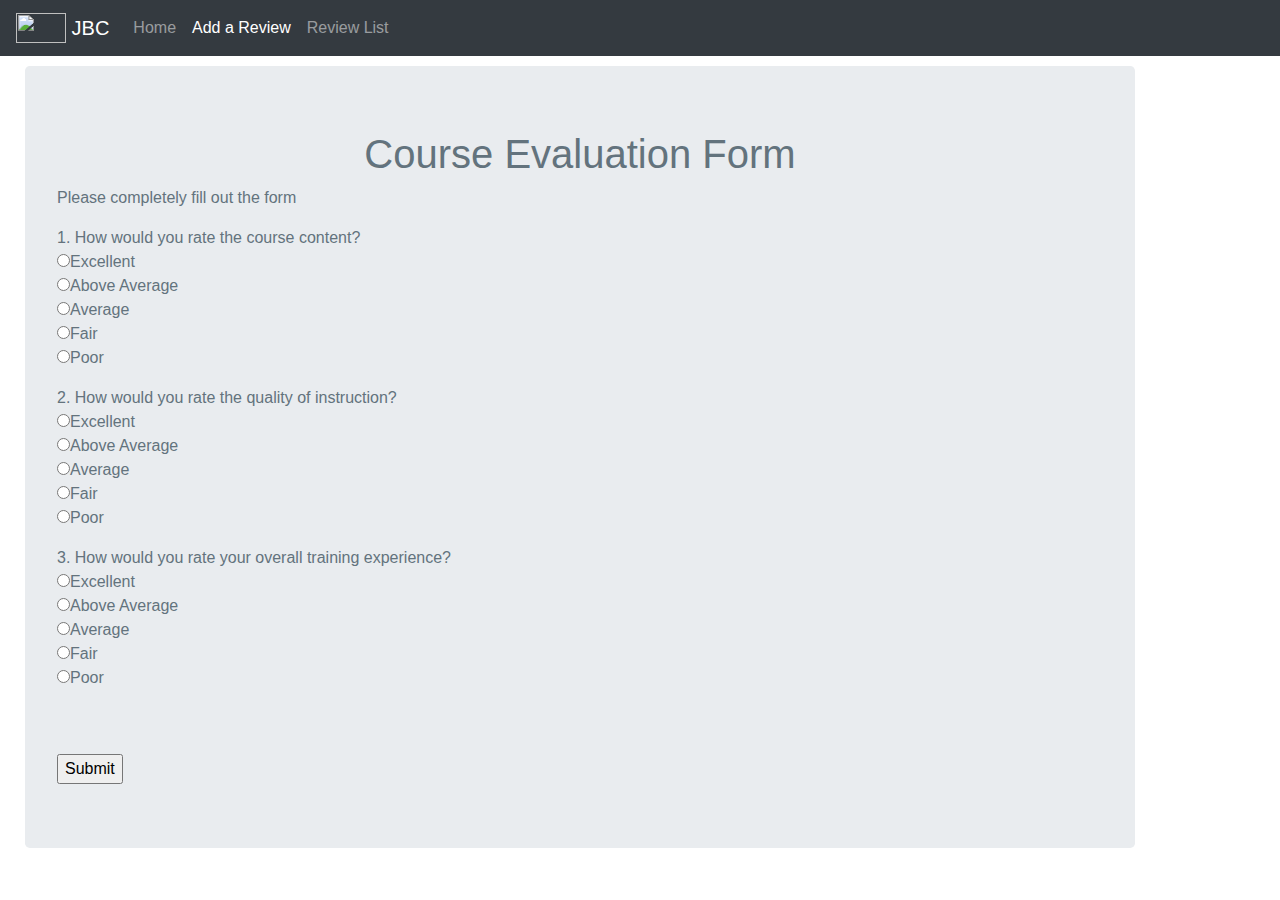
==== src/main/resources/templates/addReview.html @ 5a2ecf68 "display works, but it shows all reviews to all users" ====
<!DOCTYPE html>
<html lang="en" xmlns:th="http://www.thymeleaf.org">
<head>
    <meta charset="UTF-8">
    <meta http-equiv="X-UA-Compatible" content="IE-edge"/>
    <title>Title</title>
    <link rel="stylesheet" href="https://stackpath.bootstrapcdn.com/bootstrap/4.3.1/css/bootstrap.min.css"
          integrity="sha384-ggOyR0iXCbMQv3Xipma34MD+dH/1fQ784/j6cY/iJTQUOhcWr7x9JvoRxT2MZw1T" crossorigin="anonymous">
</head>
<body>
<nav class="navbar navbar-expand-lg navbar-dark bg-dark">
    <a class="navbar-brand" href="/"><img src="https://fiverr-res.cloudinary.com/images/t_main1,q_auto,f_auto/gigs/110638206/original/d2baa7c81eb1d2fd7243c886257823d2717d055c/draw-cute-cartoon-penguin-for-you.png" width="50" height="30" class="d-inline-block align-top" alt="">
        JBC</a>
    <button class="navbar-toggler" type="button" data-toggle="collapse" data-target="#navbarNav" aria-controls="navbarNav" aria-expanded="false" aria-label="Toggle navigation">
        <span class="navbar-toggler-icon"></span>
    </button>
    <div class="collapse navbar-collapse" id="navbarNav">
        <ul class="navbar-nav">
            <li class="nav-item">
                <a class="nav-link" href="/">Home <span class="sr-only">(current)</span></a>
            </li>
            <li class="nav-item active">
                <a class="nav-link" href="/add">Add a Review</a>
            </li>
            <li class="nav-item">
                <a class="nav-link" href="/list">Review List</a>
            </li>
        </ul>
    </div>
</nav>
<div class="container" style="color: #63737d; margin-top: 10px; margin-left: 10px">
    <div class="jumbotron">
        <h1 style="text-align: center">Course Evaluation Form</h1>
        <p>Please completely fill out the form</p>
<!--        This is for radio buttons group-->
        <form
              action="#"
              th:action="@{/process}"
              th:object="${review}" method="post" >
            <input hidden th:field="*{review_id}"/>
            <p>1. How would you rate the course content?<br/>
            <input type="radio" name="q1" value="Excellent" th:field="*{q1}">Excellent<br/>
            <input type="radio" name="q1" value="Above Average" th:field="*{q1}">Above Average<br/>
            <input type="radio" name="q1" value="Average" th:field="*{q1}">Average<br/>
            <input type="radio" name="q1" value="Fair" th:field="*{q1}">Fair<br/>
            <input type="radio" name="q1" value="Poor" th:field="*{q1}">Poor<br/>
            </p>

            <p>2. How would you rate the quality of instruction?<br/>
            <input type="radio" name="q2" value="Excellent" th:field="*{q2}">Excellent<br/>
            <input type="radio" name="q2" value="Above Average" th:field="*{q2}">Above Average<br/>
            <input type="radio" name="q2" value="Average" th:field="*{q2}">Average<br/>
            <input type="radio" name="q2" value="Fair" th:field="*{q2}">Fair<br/>
            <input type="radio" name="q2" value="Poor" th:field="*{q2}">Poor<br/>
            </p>

            <p>3. How would you rate your overall training experience?<br/>
            <input type="radio" name="q3" value="Excellent" th:field="*{q3}">Excellent<br/>
            <input type="radio" name="q3" value="Above Average" th:field="*{q3}">Above Average<br/>
            <input type="radio" name="q3" value="Average" th:field="*{q3}">Average<br/>
            <input type="radio" name="q3" value="Fair" th:field="*{q3}">Fair<br/>
            <input type="radio" name="q3" value="Poor" th:field="*{q3}">Poor<br/>
            </p>
            <br/><br/>
            <input type="submit" value="Submit">
        </form>


<!--        <select name="revid">-->
<!--            <option th:each="review : ${reviews}"-->
<!--                    th:value="${review.review_id}"-->
<!--                    th:text="${review.q1}">-->

<!--            </option>-->
<!--        </select>-->




    </div>
</div>


</body>
</html>
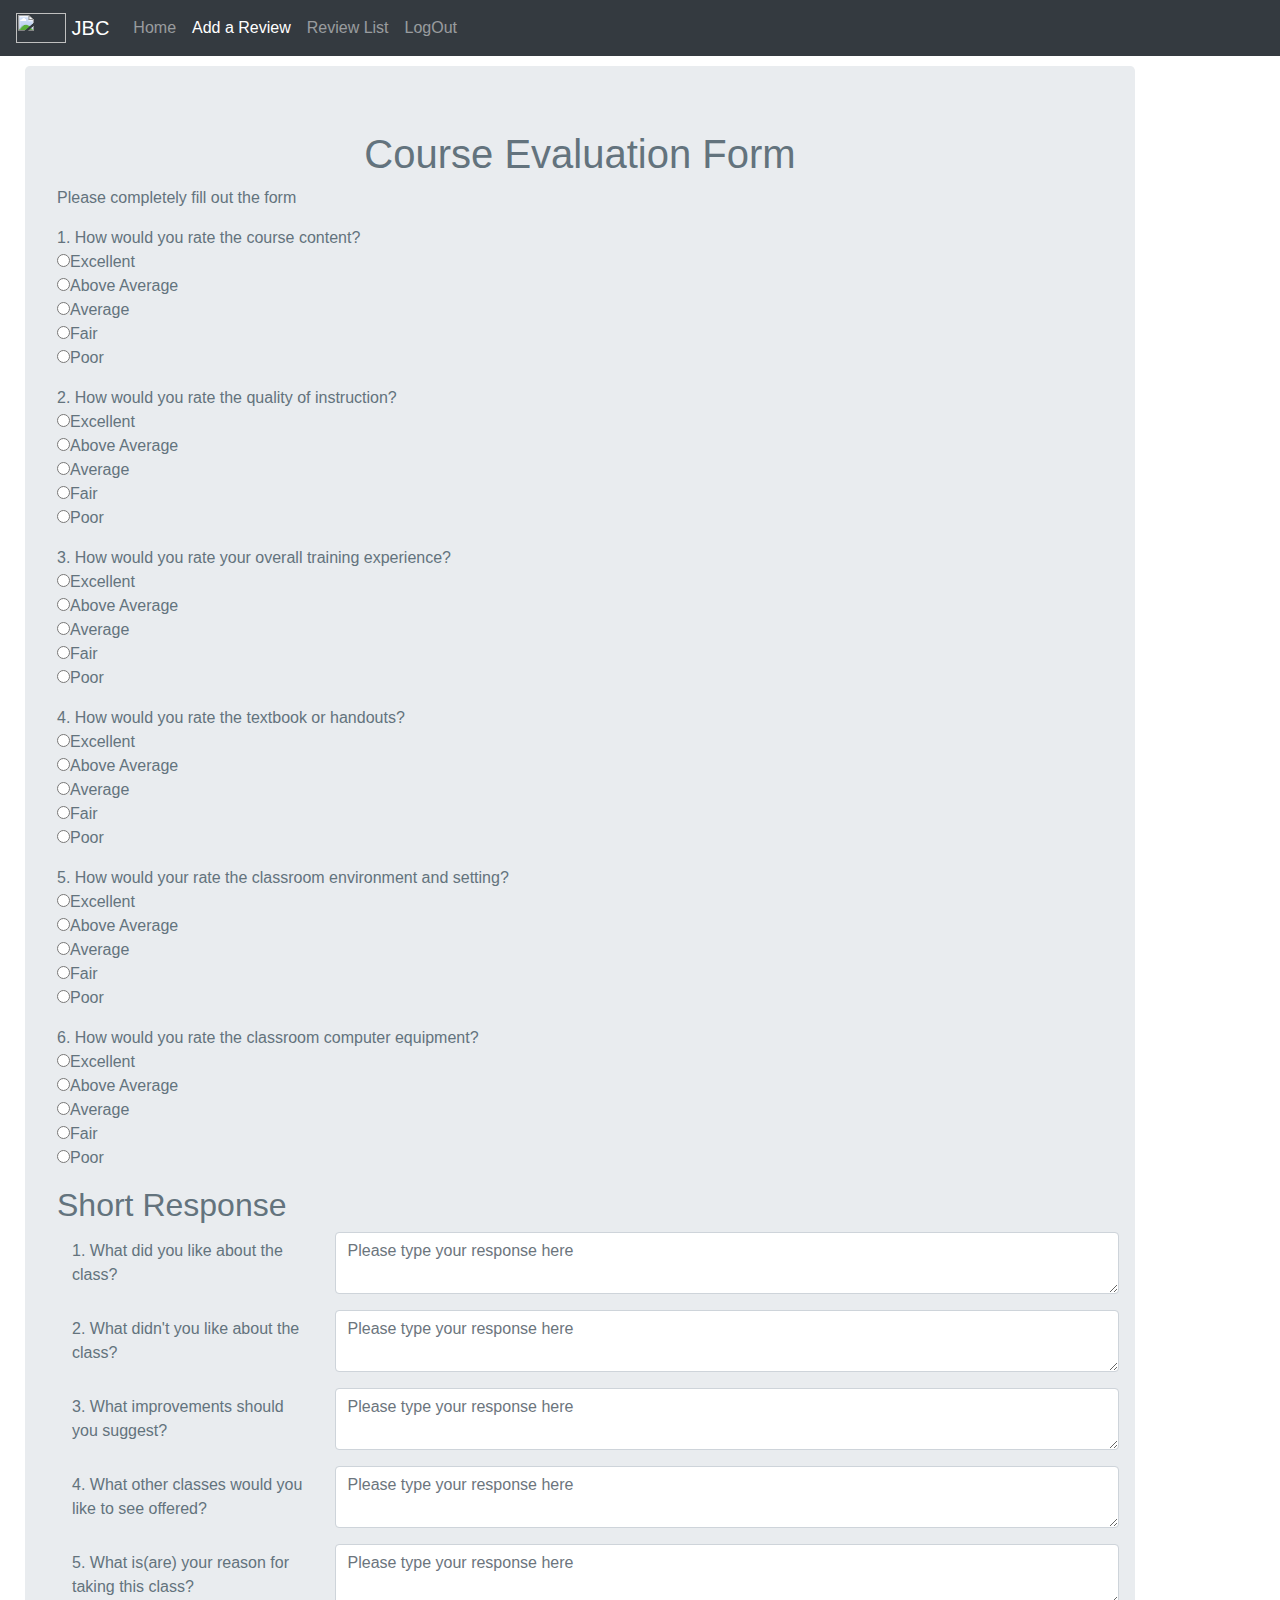
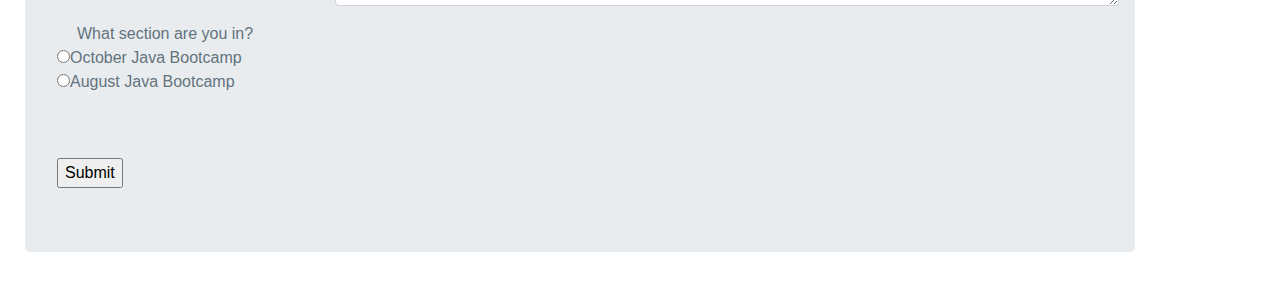
==== commit 589d778c: "more function added" ====
--- a/src/main/resources/templates/addReview.html
+++ b/src/main/resources/templates/addReview.html
@@ -6,6 +6,7 @@
     <title>Title</title>
     <link rel="stylesheet" href="https://stackpath.bootstrapcdn.com/bootstrap/4.3.1/css/bootstrap.min.css"
           integrity="sha384-ggOyR0iXCbMQv3Xipma34MD+dH/1fQ784/j6cY/iJTQUOhcWr7x9JvoRxT2MZw1T" crossorigin="anonymous">
+    <link rel="stylesheet" href="/css/styles.css">
 </head>
 <body>
 <nav class="navbar navbar-expand-lg navbar-dark bg-dark">
@@ -23,13 +24,16 @@
                 <a class="nav-link" href="/add">Add a Review</a>
             </li>
             <li class="nav-item">
-                <a class="nav-link" href="/list">Review List</a>
+                <a class="nav-link" href="/secure">Review List</a>
+            </li>
+            <li class="nav-item">
+                <a class="nav-link" href="/logout">LogOut</a>
             </li>
         </ul>
     </div>
 </nav>
 <div class="container" style="color: #63737d; margin-top: 10px; margin-left: 10px">
-    <div class="jumbotron">
+    <div class="jumbotron" style="text-align: justify-all">
         <h1 style="text-align: center">Course Evaluation Form</h1>
         <p>Please completely fill out the form</p>
 <!--        This is for radio buttons group-->
@@ -61,19 +65,90 @@
             <input type="radio" name="q3" value="Fair" th:field="*{q3}">Fair<br/>
             <input type="radio" name="q3" value="Poor" th:field="*{q3}">Poor<br/>
             </p>
+
+            <p>4. How would you rate the textbook or handouts?<br/>
+                <input type="radio" name="q4" value="Excellent" th:field="*{q4}">Excellent<br/>
+                <input type="radio" name="q4" value="Above Average" th:field="*{q4}">Above Average<br/>
+                <input type="radio" name="q4" value="Average" th:field="*{q4}">Average<br/>
+                <input type="radio" name="q4" value="Fair" th:field="*{q4}">Fair<br/>
+                <input type="radio" name="q4" value="Poor" th:field="*{q4}">Poor<br/>
+            </p>
+
+            <p>5. How would your rate the classroom environment and setting?<br/>
+                <input type="radio" name="q5" value="Excellent" th:field="*{q5}">Excellent<br/>
+                <input type="radio" name="q5" value="Above Average" th:field="*{q5}">Above Average<br/>
+                <input type="radio" name="q5" value="Average" th:field="*{q5}">Average<br/>
+                <input type="radio" name="q5" value="Fair" th:field="*{q5}">Fair<br/>
+                <input type="radio" name="q5" value="Poor" th:field="*{q5}">Poor<br/>
+            </p>
+
+            <p>6. How would you rate the classroom computer equipment?<br/>
+                <input type="radio" name="q6" value="Excellent" th:field="*{q6}">Excellent<br/>
+                <input type="radio" name="q6" value="Above Average" th:field="*{q6}">Above Average<br/>
+                <input type="radio" name="q6" value="Average" th:field="*{q6}">Average<br/>
+                <input type="radio" name="q6" value="Fair" th:field="*{q6}">Fair<br/>
+                <input type="radio" name="q6" value="Poor" th:field="*{q6}">Poor<br/>
+            </p>
+
+            <h2>Short Response</h2>
+            <div class="form-group d-flex">
+                <label for="description" class="col-form-label col-3">1. What did you like about the class?</label>
+                <textarea type="text"
+                          name="description" id="description"
+                          class="form-control col-9 mx-3"
+                          placeholder="Please type your response here"
+                          th:field="*{qs1}"></textarea>
+                <span th:if="${#fields.hasErrors('qs1')}" th:errors="*{qs1}"></span>
+            </div>
+
+            <div class="form-group d-flex">
+                <label for="description" class="col-form-label col-3">2. What didn't you like about the class?</label>
+                <textarea type="text"
+                          name="description" id="description1"
+                          class="form-control col-9 mx-3"
+                          placeholder="Please type your response here"
+                          th:field="*{qs2}"></textarea>
+                <span th:if="${#fields.hasErrors('qs2')}" th:errors="*{qs2}"></span>
+            </div>
+            <div class="form-group d-flex">
+                <label for="description" class="col-form-label col-3">3. What improvements should you suggest?</label>
+                <textarea type="text"
+                          name="description" id="description2"
+                          class="form-control col-9 mx-3"
+                          placeholder="Please type your response here"
+                          th:field="*{qs3}"></textarea>
+                <span th:if="${#fields.hasErrors('qs3')}" th:errors="*{qs3}"></span>
+            </div>
+
+            <div class="form-group d-flex">
+                <label for="description" class="col-form-label col-3">4. What other classes would you like to see offered?</label>
+                <textarea type="text"
+                          name="description" id="description3"
+                          class="form-control col-9 mx-3"
+                          placeholder="Please type your response here"
+                          th:field="*{qs4}"></textarea>
+                <span th:if="${#fields.hasErrors('qs4')}" th:errors="*{qs4}"></span>
+            </div>
+
+            <div class="form-group d-flex">
+                <label for="description" class="col-form-label col-3">5. What is(are) your reason for taking this class?</label>
+                <textarea type="text"
+                          name="description" id="description4"
+                          class="form-control col-9 mx-3"
+                          placeholder="Please type your response here"
+                          th:field="*{qs5}"></textarea>
+                <span th:if="${#fields.hasErrors('qs5')}" th:errors="*{qs5}"></span>
+            </div>
+
+            <p style="text-indent: 20px">What section are you in?<br/>
+                <input type="radio" name="section" value="October JBC" th:field="*{section}" style="text-indent: 20px">October Java Bootcamp<br/>
+                <input type="radio" name="section" value="August JBC" th:field="*{section}" style="text-indent: 20px">August Java Bootcamp<br/>
+
+            </p>
+
             <br/><br/>
             <input type="submit" value="Submit">
         </form>
-
-
-<!--        <select name="revid">-->
-<!--            <option th:each="review : ${reviews}"-->
-<!--                    th:value="${review.review_id}"-->
-<!--                    th:text="${review.q1}">-->
-
-<!--            </option>-->
-<!--        </select>-->
-
 
 
 
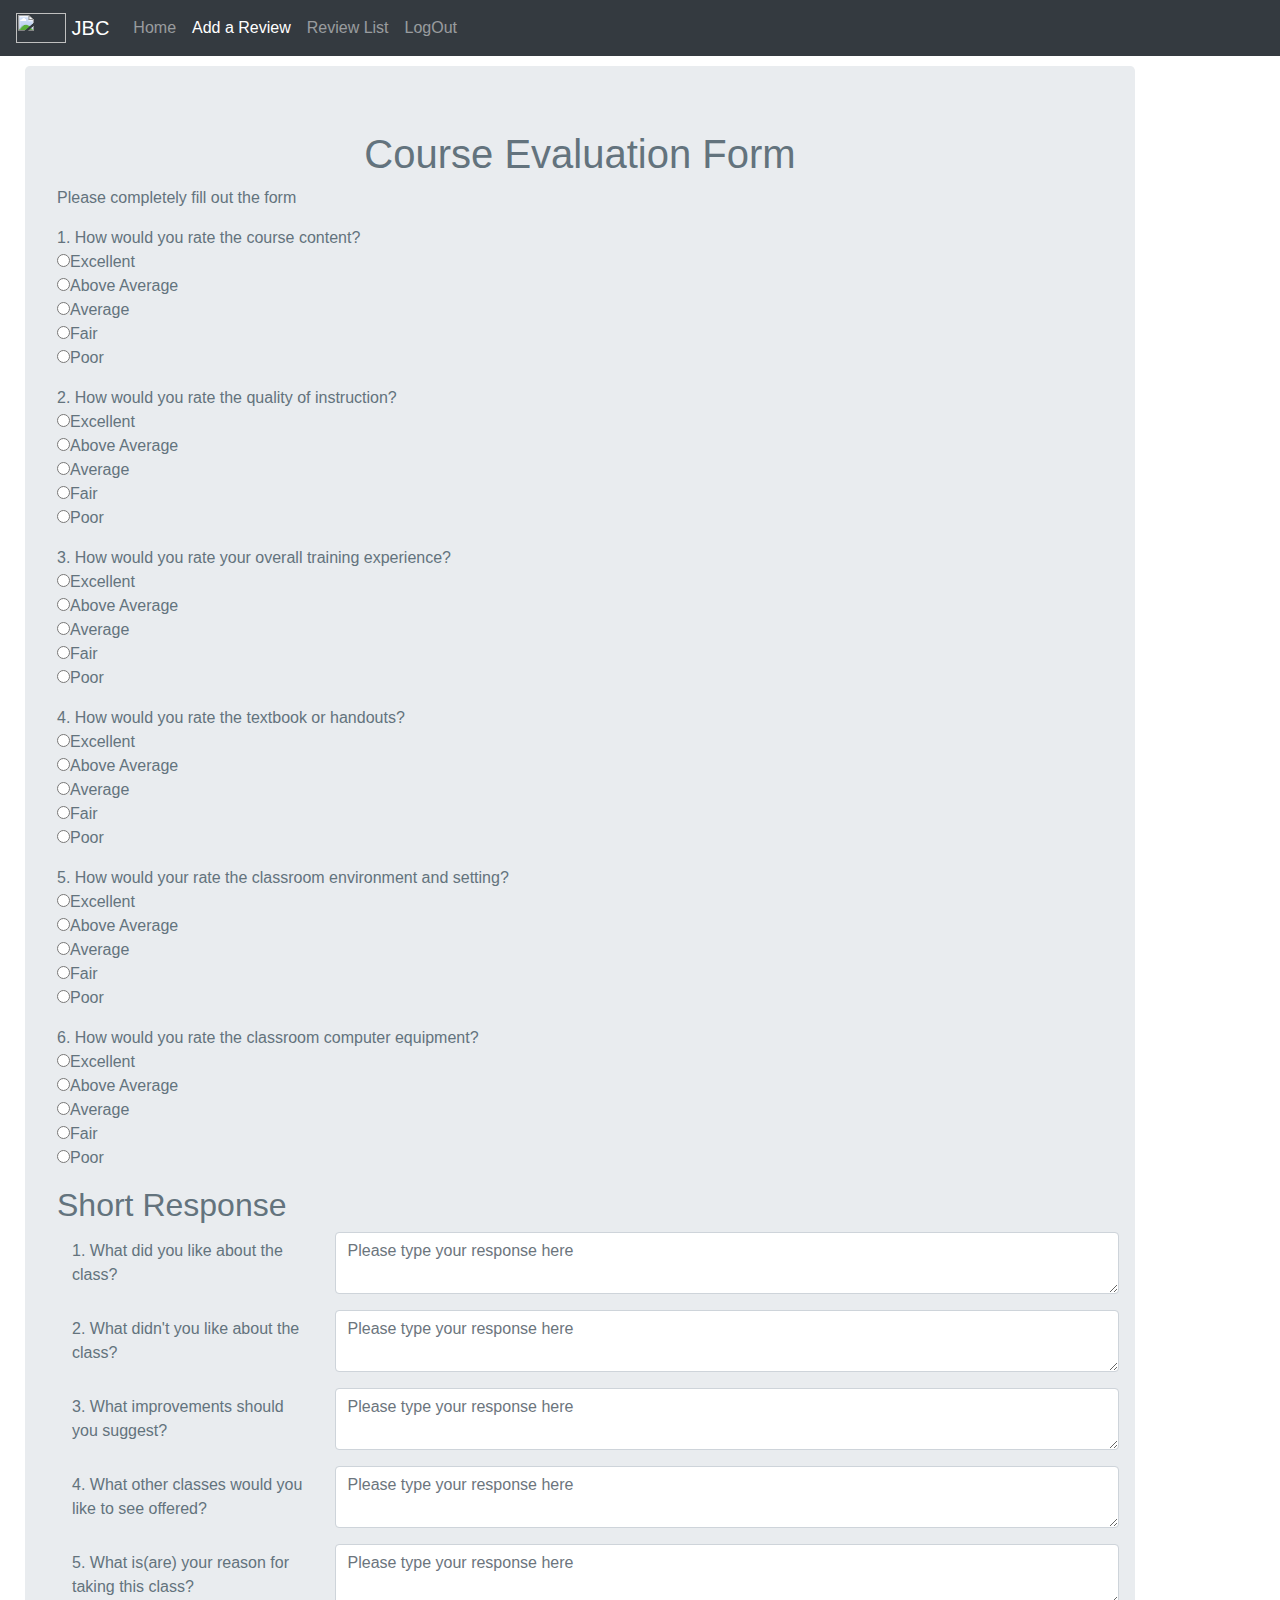
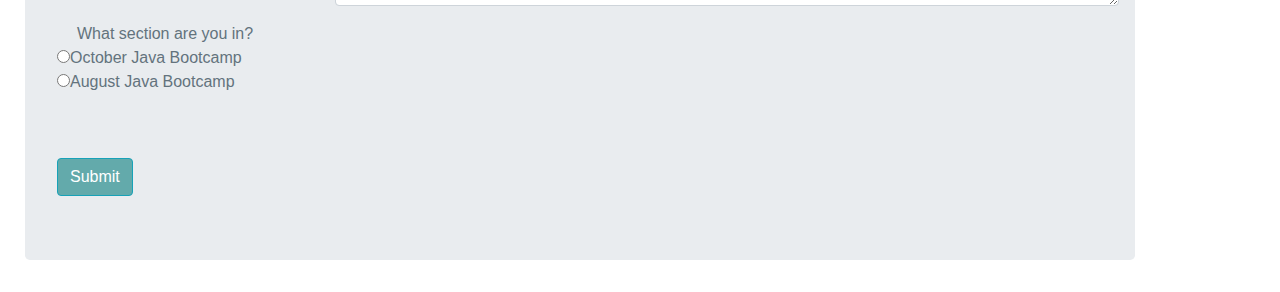
==== commit 7f6c9ba5: "finished" ====
--- a/src/main/resources/templates/addReview.html
+++ b/src/main/resources/templates/addReview.html
@@ -6,11 +6,12 @@
     <title>Title</title>
     <link rel="stylesheet" href="https://stackpath.bootstrapcdn.com/bootstrap/4.3.1/css/bootstrap.min.css"
           integrity="sha384-ggOyR0iXCbMQv3Xipma34MD+dH/1fQ784/j6cY/iJTQUOhcWr7x9JvoRxT2MZw1T" crossorigin="anonymous">
-    <link rel="stylesheet" href="/css/styles.css">
+    <link rel="stylesheet" type="text/css" th:href="@{/css/mystyle.css}">
 </head>
 <body>
 <nav class="navbar navbar-expand-lg navbar-dark bg-dark">
-    <a class="navbar-brand" href="/"><img src="https://fiverr-res.cloudinary.com/images/t_main1,q_auto,f_auto/gigs/110638206/original/d2baa7c81eb1d2fd7243c886257823d2717d055c/draw-cute-cartoon-penguin-for-you.png" width="50" height="30" class="d-inline-block align-top" alt="">
+    <a class="navbar-brand" href="/">
+        <img src="https://encrypted-tbn0.gstatic.com/images?q=tbn%3AANd9GcRfLf8aSBB9fX0PccEdliO7Gn1pCmYvQX_jreItiaQlTwRyTrnh" width="50" height="30" class="d-inline-block align-top" alt="">
         JBC</a>
     <button class="navbar-toggler" type="button" data-toggle="collapse" data-target="#navbarNav" aria-controls="navbarNav" aria-expanded="false" aria-label="Toggle navigation">
         <span class="navbar-toggler-icon"></span>
@@ -33,7 +34,7 @@
     </div>
 </nav>
 <div class="container" style="color: #63737d; margin-top: 10px; margin-left: 10px">
-    <div class="jumbotron" style="text-align: justify-all">
+    <div class="jumbotron" style="align-content: center">
         <h1 style="text-align: center">Course Evaluation Form</h1>
         <p>Please completely fill out the form</p>
 <!--        This is for radio buttons group-->
@@ -125,6 +126,7 @@
                 <textarea type="text"
                           name="description" id="description3"
                           class="form-control col-9 mx-3"
+                          style="size: 40px"
                           placeholder="Please type your response here"
                           th:field="*{qs4}"></textarea>
                 <span th:if="${#fields.hasErrors('qs4')}" th:errors="*{qs4}"></span>
@@ -141,13 +143,14 @@
             </div>
 
             <p style="text-indent: 20px">What section are you in?<br/>
-                <input type="radio" name="section" value="October JBC" th:field="*{section}" style="text-indent: 20px">October Java Bootcamp<br/>
-                <input type="radio" name="section" value="August JBC" th:field="*{section}" style="text-indent: 20px">August Java Bootcamp<br/>
+                <input type="radio" name="section" value="October JBC" th:field="*{section}" style="text-indent: 50px">October Java Bootcamp <br/>
+                <input type="radio" name="section" value="August JBC" th:field="*{section}" style="text-indent: 50px">August Java Bootcamp<br/>
 
             </p>
 
             <br/><br/>
-            <input type="submit" value="Submit">
+            <input type="submit" class="btn btn-info" style="size: 5px; background-color: #63aaab" value="Submit"/>
+
         </form>
 
 
